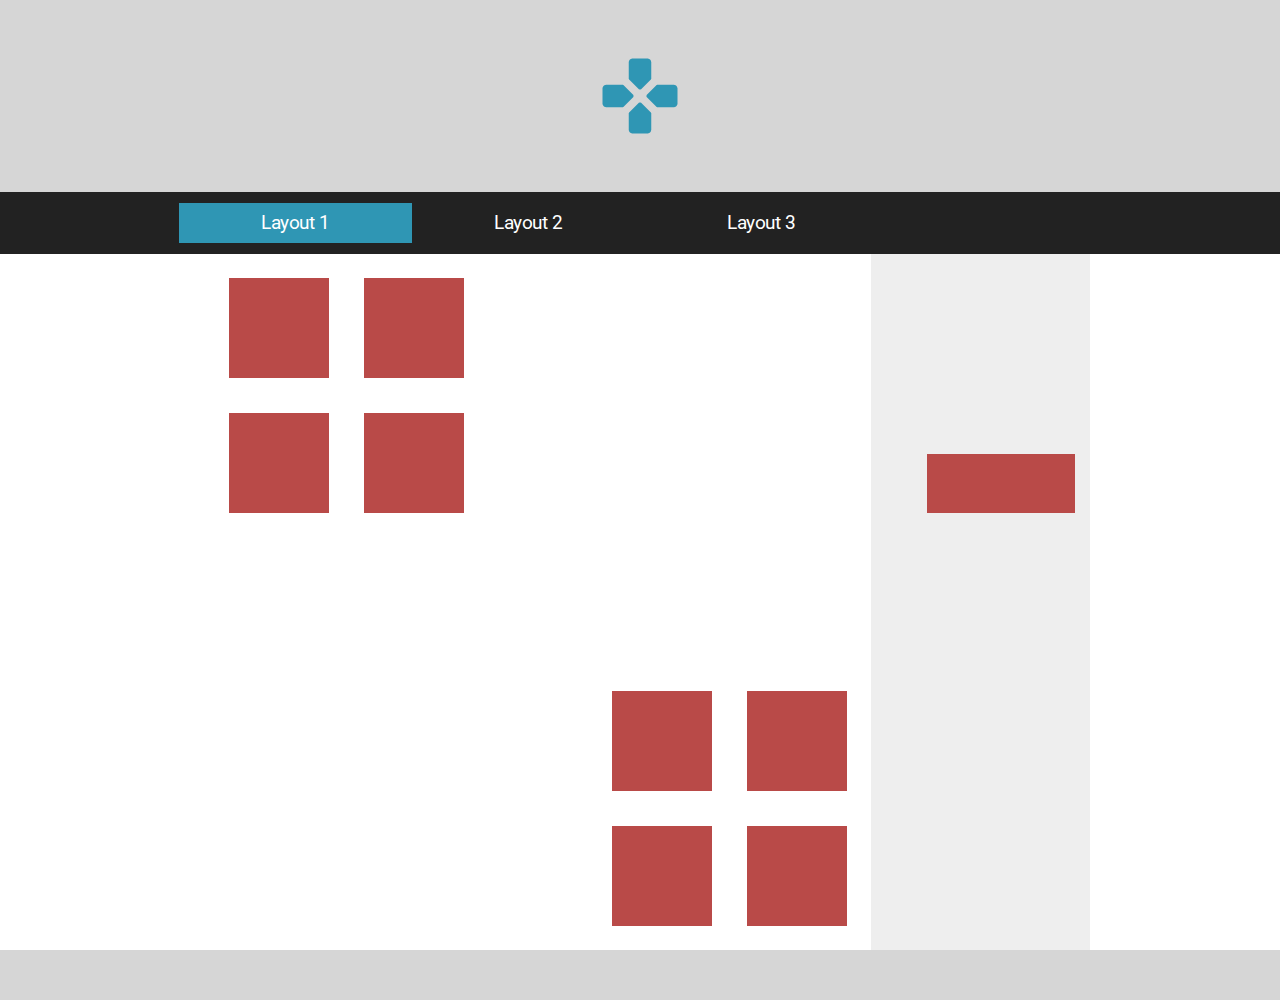
==== index.html @ d2a7156b "initial commit" ====
<!DOCTYPE html>
<html>

    <head>
        <meta charset="UTF-8">
        <link rel="stylesheet" href="css/style.css">
        <title>Layouts</title>
        <link rel="icon" href="favicon.ico">
        <link href='http://fonts.googleapis.com/css?family=Roboto' rel='stylesheet' type='text/css'>
    </head>

    <body>

        <header>
            <a href="#" id="logo"></a>
        </header>

        <div id="layout1">

            <nav>
                <ul>
                    <li class="selected"><a href="#">Layout 1</a></li>
                    <li><a href="layout2.html">Layout 2</a></li>
                    <li><a href="layout3.html">Layout 3</a></li>
                </ul>
            </nav>

            <div id="wrapper">

                <main>
                    <section class="container">
                        <article class="square"></article>
                        <article class="square"></article>
                        <article class="square"></article>
                        <article class="square"></article>
                    </section>

                    <section class="container">
                        <article class="square"></article>
                        <article class="square"></article>
                        <article class="square"></article>
                        <article class="square"></article>
                    </section>
                </main>

                <aside>
                    <article class="square"></article>
                </aside>

            </div>

            <footer></footer>

        </div>
    </body>

</html>
---- css/style.css ----
*{
    margin:0; 
    padding:0;
}

header, main, footer, nav, section, article{
    display: block;
}

ul{
    list-style-type: none;
}

a{
    text-decoration: none;
}

a:hover{
    text-decoration: underline;
}

#wrapper{
    width: 1000px;
    margin: 0 auto;
}

#layout1 #wrapper, #layout2 #wrapper{
    display: flex;
}

/*HEADER SECTION*/

header{
    width: 100%;
    height: 141px;
    padding-top: 51px;

    background-color:#D6D6D6;
}

#logo{
    background: url("../images/logo.png");
    background-repeat: no-repeat;
    display:block;
    width: 90px;
    height: 90px;
    margin: 0 auto;
}

/*NAVIGATION SECTION*/

nav a{
    color: #FFFFFF;
    font-family: Roboto;
    font-size: 19px;
    letter-spacing: -0.02em;

    display: block;
}

.selected{
    background-color: #2F96B4;
}

#layout1 nav{
    background-color: #222222;
    width: 100%;
    height: 51px;
    padding-top: 11px;
}

#layout1 nav ul{
    width: 922px;
    height: 40px;
    margin: 0 auto;

    display: flex;
}

#layout1 nav li{
    width: 233px;
    height: 40px;
    text-align: center;

    display: block;
}

#layout1 nav a{
    width: 233px;
    height: 40px;
    margin-top: 8px;
}

#layout2 nav{
    width: 146px;
    height: 757px;
    background-color: #222222;
}

#layout2 li{
    width: 146px;
    height: 58px;

    position: relative;
}

#layout2 a{
    position: absolute;
    left:6px;
    top:21px;
}

#layout3 nav{
    background-color: #222222;
    width: 100%;
    height: 62px;
}

#layout3 nav ul{
    width: 922px;
    height: 62px;
    margin: 0 auto;

    display: flex;
    justify-content: center;
}

#layout3 nav li{
    width: 233px;
    height: 51px;
    text-align: center;
    padding-top: 11px;

    display: block;
}

#layout3 nav a{
    width: 233px;
    height: 40px;
    margin-top: 8px;
}

/*MAIN SECTION*/

#layout1 main{
    background-color: #FFFFFF;
    width:741px;
    height: 696px;
    padding-left: 15px;

    display: flex;
    flex-direction: column;
    justify-content: space-between;
}

.container{
    width: 235px;
    height: 235px;
    margin: 24px;

    display: flex;
    flex-wrap: wrap;
    justify-content: space-between;  
    align-content:space-between;
}

.container .square{
    width: 100px;
    height: 100px;
    background-color: #B94A48;
}

#layout1 main .container:last-child{
    align-self: flex-end;
}

#layout2 main .square{
    float: left;
}

#layout2 main .square:nth-child(1){
    width: 270px;
    height: 324px;
    margin: 22px 16px 24px 22px;
}

#layout2 main .square:nth-child(2){
    width: 270px;
    height: 254px;
    margin: 22px 19px 24px 0;
}

#layout2 main .square:nth-child(3){
    width: 270px;
    height: 412px;
    margin: 0 16px 0 22px;
}

#layout2 main .square:nth-child(4){
    width: 270px;
    height: 364px;
    margin: 0px 19px 0 0;

    position: absolute;
    top: 300px;
    left: 308px;
}

#layout2 main{
    width: 597px;
    height: 757px;
    position: relative;
}

#layout3 main{
    display: flex;
    flex-wrap: wrap;
    justify-content: center;
}

#layout3 main .square{
    width: 333px;
    height: 348px;
    background-color: rgb(166, 185, 185);
}

@media only screen and (max-width:1500px){
    #wrapper{
        width: 900px;
    }
}

/*ASIDE SECTION*/

#layout1 aside{
    background-color: #EEEEEE;
    width: 244px;
    height: 696px;

    position: relative;
}

#layout1 aside .square{
    width: 148px;
    height: 59px;
    background-color: #B94A48;

    position: absolute;
    top: 200px;
    right: 15px;
}

#layout2 aside{
    width: 257px;
    height: 757px;
    background-color: #EEEEEE;

    position: relative;
}

#layout2 aside .container{
    position: absolute;
    left: 11px;
    bottom: 12px;
    margin: 0;
}

#layout2 .square{
    background-color: #468847;
}

/*FOOTER SECTION*/

footer{
    background-color: #D6D6D6;
    width: 100%;
    height: 50px;
}

#layout2 footer{
    position:fixed;
}
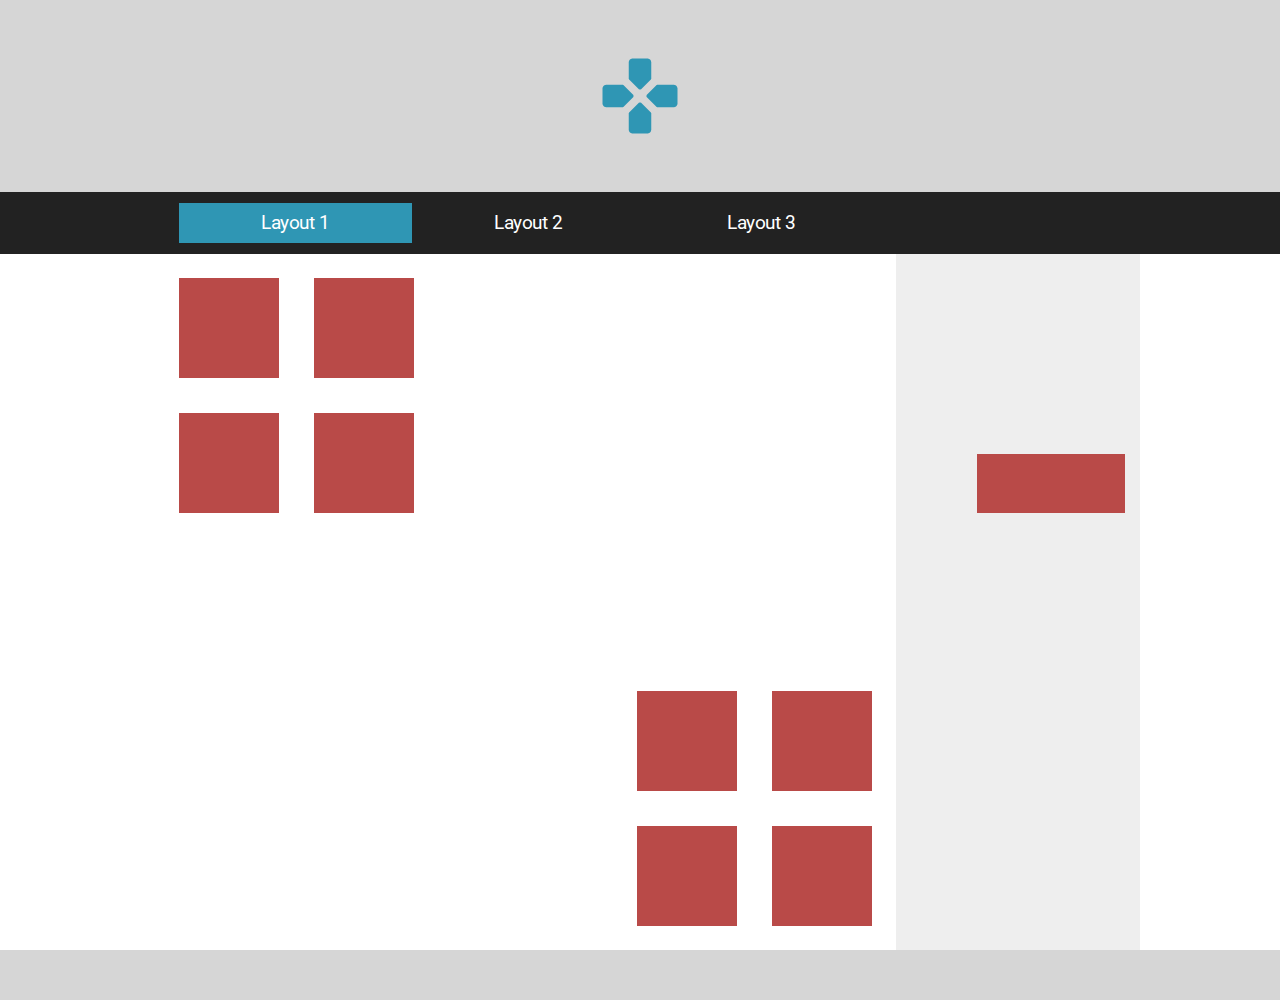
==== commit b43bace1: "Added layout3" ====
--- a/index.html
+++ b/index.html
@@ -3,6 +3,7 @@
 
     <head>
         <meta charset="UTF-8">
+        <meta name="viewport" content="width=device-width, initial-scale=1">
         <link rel="stylesheet" href="css/style.css">
         <title>Layouts</title>
         <link rel="icon" href="favicon.ico">
--- a/css/style.css
+++ b/css/style.css
@@ -218,13 +218,32 @@
     justify-content: center;
 }
 
-#layout3 main .square{
+#layout3 main .square, #layout3 main .add, #layout3 main .starred{
     width: 333px;
     height: 348px;
-    background-color: rgb(166, 185, 185);
-}
-
-@media only screen and (max-width:1500px){
+
+    position:relative;
+}
+
+#layout3 .add .plus{
+    height: 86px;
+    width: 86px;
+
+    position: absolute;
+    top: 131px;
+    left: 123.5px;
+}
+
+#layout3 .starred .star{
+    height: 45px;
+    width: 45px;
+
+    position: absolute;
+    top: 10px;
+    right: 10px;
+}
+
+@media only screen and (max-width:1030px){
     #wrapper{
         width: 900px;
     }
